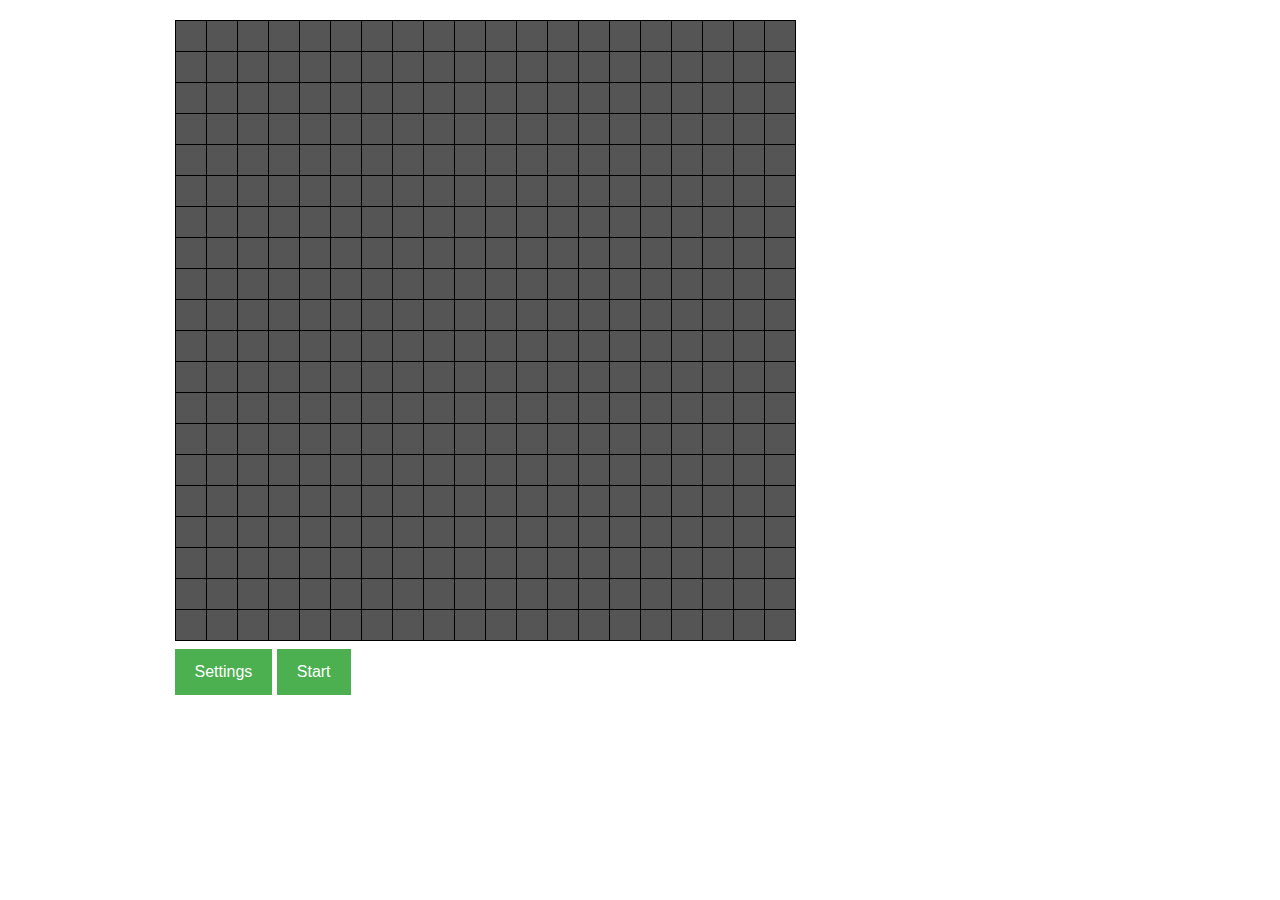
==== snake/index.html @ 2022b842 "snake" ====
<!DOCTYPE html>
<html lang="en">
<head>
    <meta charset="UTF-8">
    <title>Snake</title>
    <link rel="stylesheet" href="css/reset.css">
    <link rel="stylesheet" href="css/main.css">
</head>
<body>
<div class="main">
    <div id="root"></div>

    <button onclick="document.getElementById('id01').style.display='block'" style="width:auto;">Settings</button>
    <button class="start" style="width:auto;">Start</button>
</div>
<div id="id01" class="modal">

    <form class="modal-content animate" id="settings">
        <div class="close_container">
            <span class="close" title="Close Modal">&times;</span>
        </div>

        <div class="container">
            <label for="width"><b>Field width</b></label>
            <input type="number" placeholder="Enter width" name="width" id="width" min="10" max="30" value="20"
                   required>

            <label for="height"><b>Field height</b></label>
            <input type="number" placeholder="Enter Password" name="height" id="height" min="10" max="30" value="20"
                   required>

            <label for="speed"><b>Speed</b></label>
                <select name="speed" id="speed">
                    <option value="1">1</option>
                    <option value="2" selected>2</option>
                    <option value="3">3</option>
                    <option value="4">4</option>
                    <option value="5">5</option>
                </select>
            <button type="submit" class="start">Start</button>
        </div>

        <div class="container" style="background-color:#f1f1f1">
            <button type="button" class="cancel_button">
                Cancel
            </button>
        </div>
    </form>
</div>
<div id="id02" class="modal">
    <div class="modal-content animate">
        <div class="close_container">
            <span class="close" title="Close Modal">&times;</span>
        </div>
        <div class="container">
        </div>
    </div>
</div>
<script type="text/javascript" src="js/main.js"></script>
</body>
</html>
---- snake/css/main.css ----
/** modal **/

body {
    font-family: Arial, Helvetica, sans-serif;
}

.clearfix:after {
    content: "";
    display: table;
    clear: both;
}

/* Full-width input fields */
input[type=number], select {
    width: 100%;
    padding: 12px 20px;
    margin: 8px 0;
    display: inline-block;
    border: 1px solid #ccc;
    box-sizing: border-box;
}

/* Set a style for all buttons */
button {
    background-color: #4CAF50;
    color: white;
    padding: 14px 20px;
    margin: 8px 0;
    border: none;
    cursor: pointer;
    width: 100%;
}

button:hover {
    opacity: 0.8;
}

/* Extra styles for the cancel button */
.cancel_button {
    width: auto;
    padding: 10px 18px;
    background-color: #f44336;
}

/* Center the image and position the close button */
.close_container {
    text-align: center;
    margin: 24px 0 12px 0;
    position: relative;
}

img.avatar {
    width: 40%;
    border-radius: 50%;
}

.container {
    padding: 16px;
}

#id02 .container {
    text-align: center;
}
#id02 h2{
    font: 600 20px/30px Arial;
}
#id02 h3{
    font: 400 14px/30px Arial;
}
/* The Modal (background) */
.modal {
    display: none; /* Hidden by default */
    position: fixed; /* Stay in place */
    z-index: 1; /* Sit on top */
    left: 0;
    top: 0;
    width: 100%; /* Full width */
    height: 100%; /* Full height */
    overflow: auto; /* Enable scroll if needed */
    background-color: rgb(0, 0, 0); /* Fallback color */
    background-color: rgba(0, 0, 0, 0.4); /* Black w/ opacity */
    padding-top: 60px;
}

/* Modal Content/Box */
.modal-content {
    background-color: #fefefe;
    margin: 10% auto 15% auto; /* 5% from the top, 15% from the bottom and centered */
    border: 1px solid #888;
    width: 60%; /* Could be more or less, depending on screen size */
}

/* The Close Button (x) */
.close {
    position: absolute;
    right: 25px;
    top: 0;
    color: #000;
    font-size: 35px;
    font-weight: bold;
}

.close:hover,
.close:focus {
    color: red;
    cursor: pointer;
}

/* Add Zoom Animation */
.animate {
    -webkit-animation: animatezoom 0.6s;
    animation: animatezoom 0.6s
}

@-webkit-keyframes animatezoom {
    from {
        -webkit-transform: scale(0)
    }
    to {
        -webkit-transform: scale(1)
    }
}

@keyframes animatezoom {
    from {
        transform: scale(0)
    }
    to {
        transform: scale(1)
    }
}

/* Change styles for span and cancel button on extra small screens */
@media screen and (max-width: 300px) {
    .cancel_button {
        width: 100%;
    }
}

.main {
    width: 931px;
    margin: 0 auto;
    padding: 20px;
}
/** field */
#root .row .cell {
    width: 30px;
    height: 30px;
    float: left;
    background-color: #555;
    border-bottom: 1px solid #000000;
    border-right: 1px solid #000000;
}

#root .row:first-child .cell {
    border-top: 1px solid #000000;
}

#root .row .cell:first-child {
    border-left: 1px solid #000000;
}

#root .row .cell.apple {
    background-color: lawngreen;
}
#root .row .cell.snake {
    background-color: white;
    border-color: white;
}
#root .row .cell.snake:last-child {
    border-right: 1px solid #000000;
}
#root .row .cell.snake:first-child {
    border-left: 1px solid #000000;
}
#root .row:last-child .cell.snake {
    border-bottom: 1px solid #000000;
}
#root .row:first-child .cell.snake {
    border-top: 1px solid #000000;
}
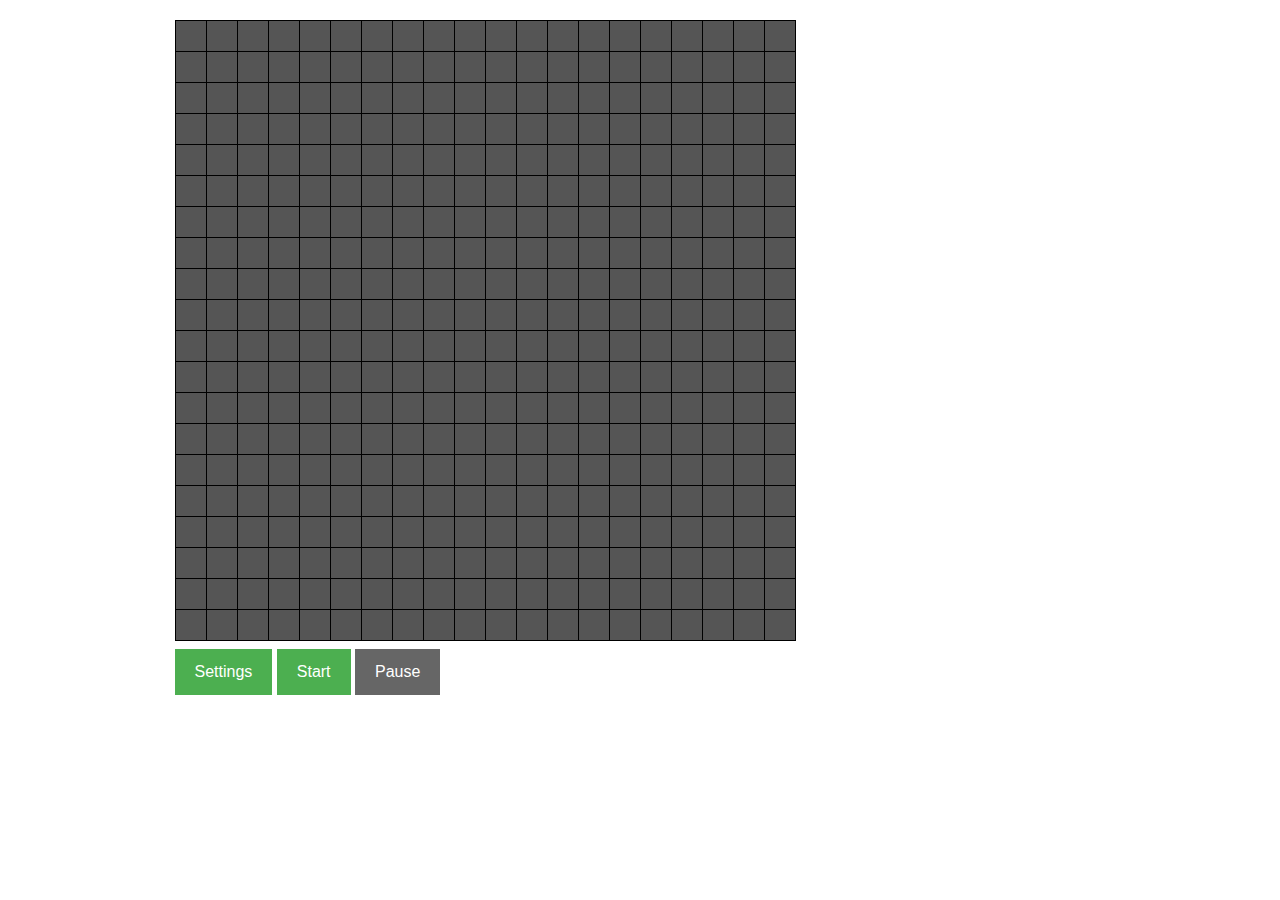
==== commit f153ecb3: "pause button" ====
--- a/snake/index.html
+++ b/snake/index.html
@@ -12,6 +12,7 @@
 
     <button onclick="document.getElementById('id01').style.display='block'" style="width:auto;">Settings</button>
     <button class="start" style="width:auto;">Start</button>
+    <button id="pause" style="width:auto;">Pause</button>
 </div>
 <div id="id01" class="modal">
 
--- a/snake/css/main.css
+++ b/snake/css/main.css
@@ -29,6 +29,9 @@
     border: none;
     cursor: pointer;
     width: 100%;
+}
+#pause {
+    background-color: #666;
 }
 
 button:hover {
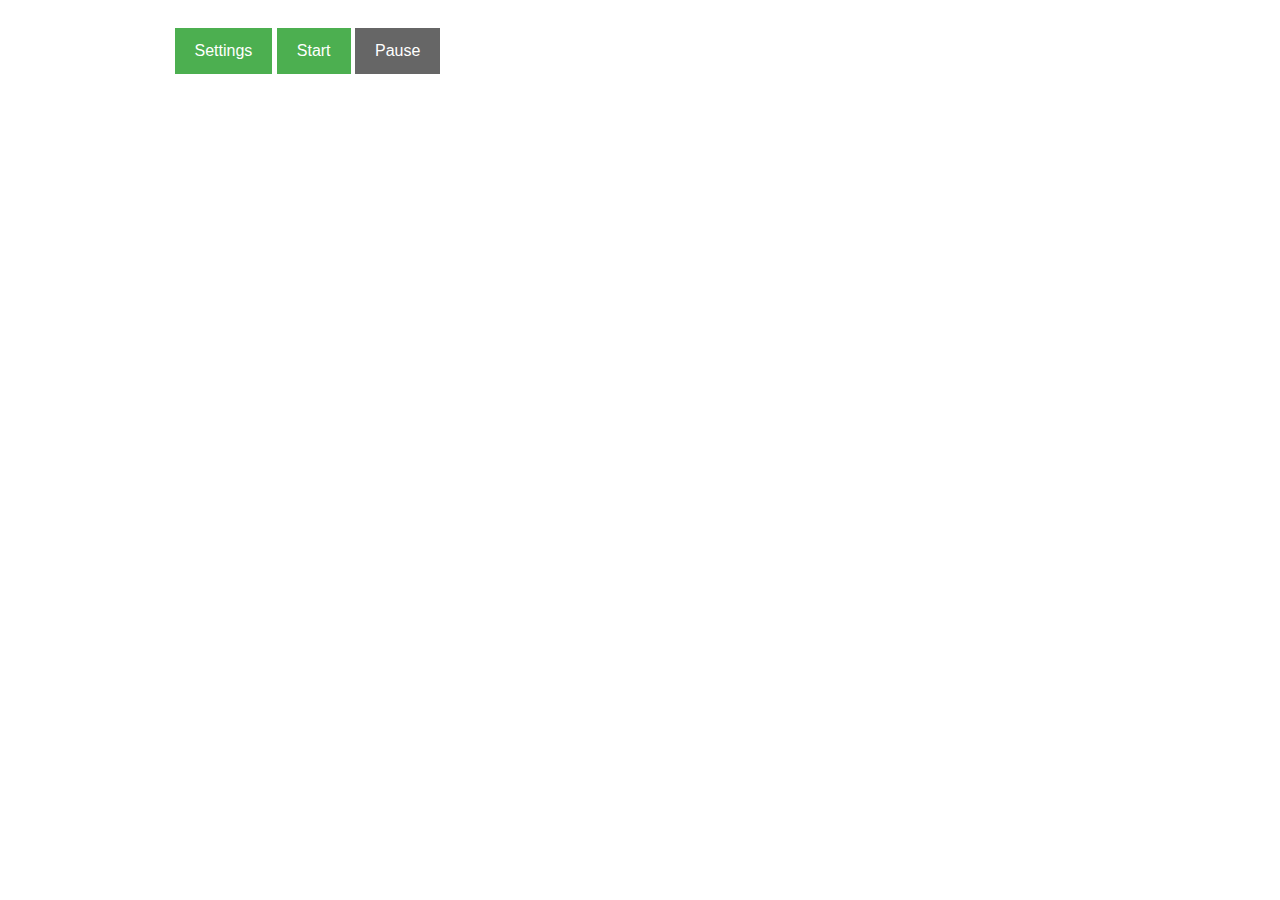
==== commit e384d154: "field shapes added" ====
--- a/snake/index.html
+++ b/snake/index.html
@@ -31,13 +31,23 @@
                    required>
 
             <label for="speed"><b>Speed</b></label>
-                <select name="speed" id="speed">
-                    <option value="1">1</option>
-                    <option value="2" selected>2</option>
-                    <option value="3">3</option>
-                    <option value="4">4</option>
-                    <option value="5">5</option>
-                </select>
+            <select name="speed" id="speed">
+                <option value="1">1</option>
+                <option value="2" selected>2</option>
+                <option value="3">3</option>
+                <option value="4">4</option>
+                <option value="5">5</option>
+            </select>
+
+            <label for="fieldShape"><b>Field shape</b></label>
+            <select name="fieldShape" id="fieldShape">
+                <option value="1" selected>border-box</option>
+                <option value="2">thor</option>
+                <option value="3">vertical cylinder</option>
+                <option value="4">horizontal cylinder</option>
+                <option value="5">Klein bottle</option>
+                <option value="6">projective plane</option>
+            </select>
             <button type="submit" class="start">Start</button>
         </div>
 
